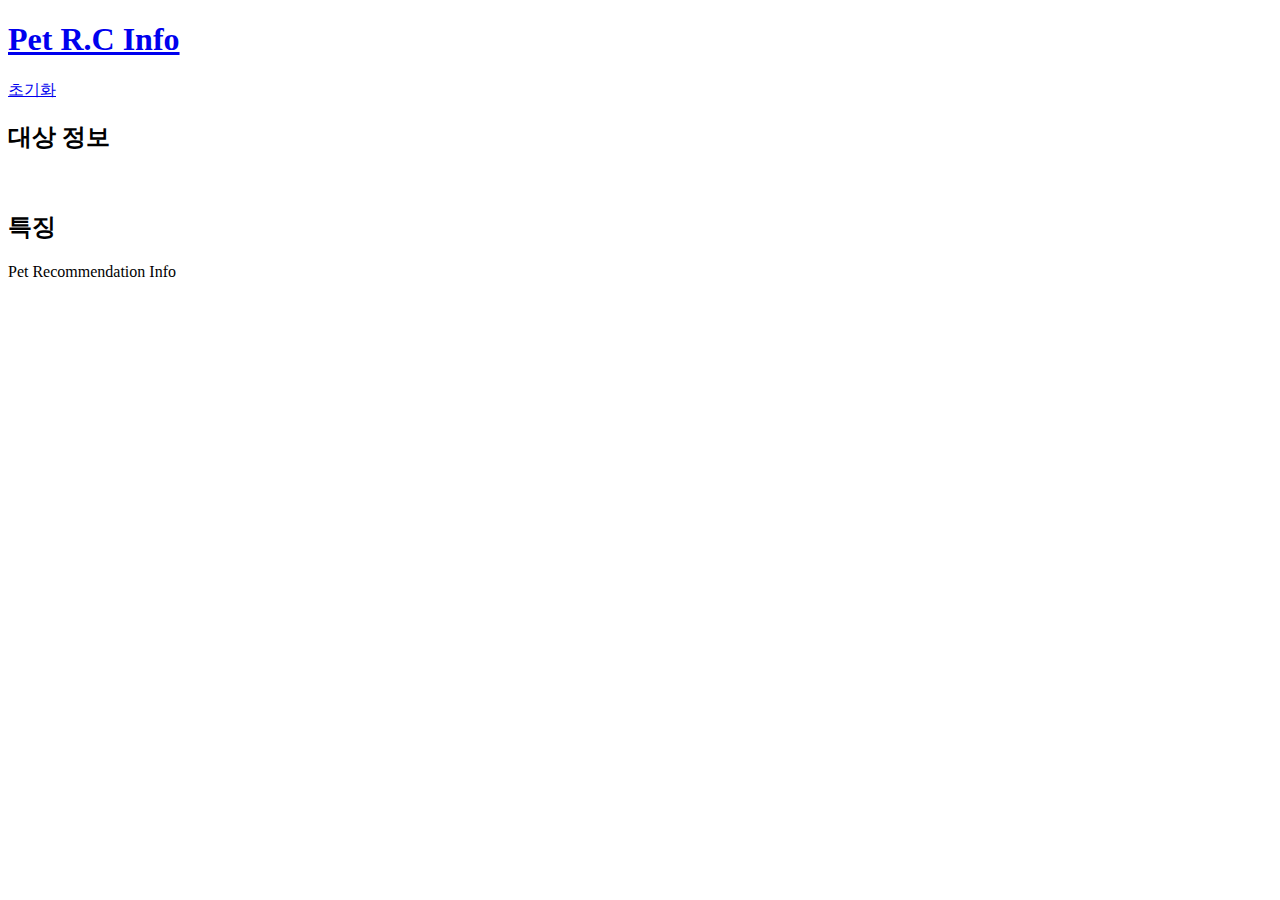
==== nextpage.html @ 024f09aa "Add files via upload" ====
<!DOCTYPE html>
<html lang="en">
<head>
  <meta charset="UTF-8">
  <meta name="viewport" content="width=device-width, initial-scale=1.0">
  <title>대상 정보</title>
  <link rel="stylesheet" href="./css/common.css">
  <link rel="stylesheet" href="./css/nextpage.css">
  
</head>
<body>
  <header class="layout-header">
    <h1>
      <a href="./index.html">Pet R.C Info</a>
    </h1>
    <div>
      <a href="./index.html">초기화</a>
    </div>
  </header>
  <main class="chat">
    <h2 class="main-title">대상 정보</h2>
    <br>
    
    <div class="answer-contanier">
      <div class="chat-container">
        <div class="chat-screen">
          <h2 class="sub-title">특징</h2>
                <p>11</p>
        </div>
      </div>
    </div>
  </main>
  <footer class="layout-footer">
    Pet Recommendation Info
  </footer>
  
  <script src="./js/nextpage.js"></script>
</body>
</html>
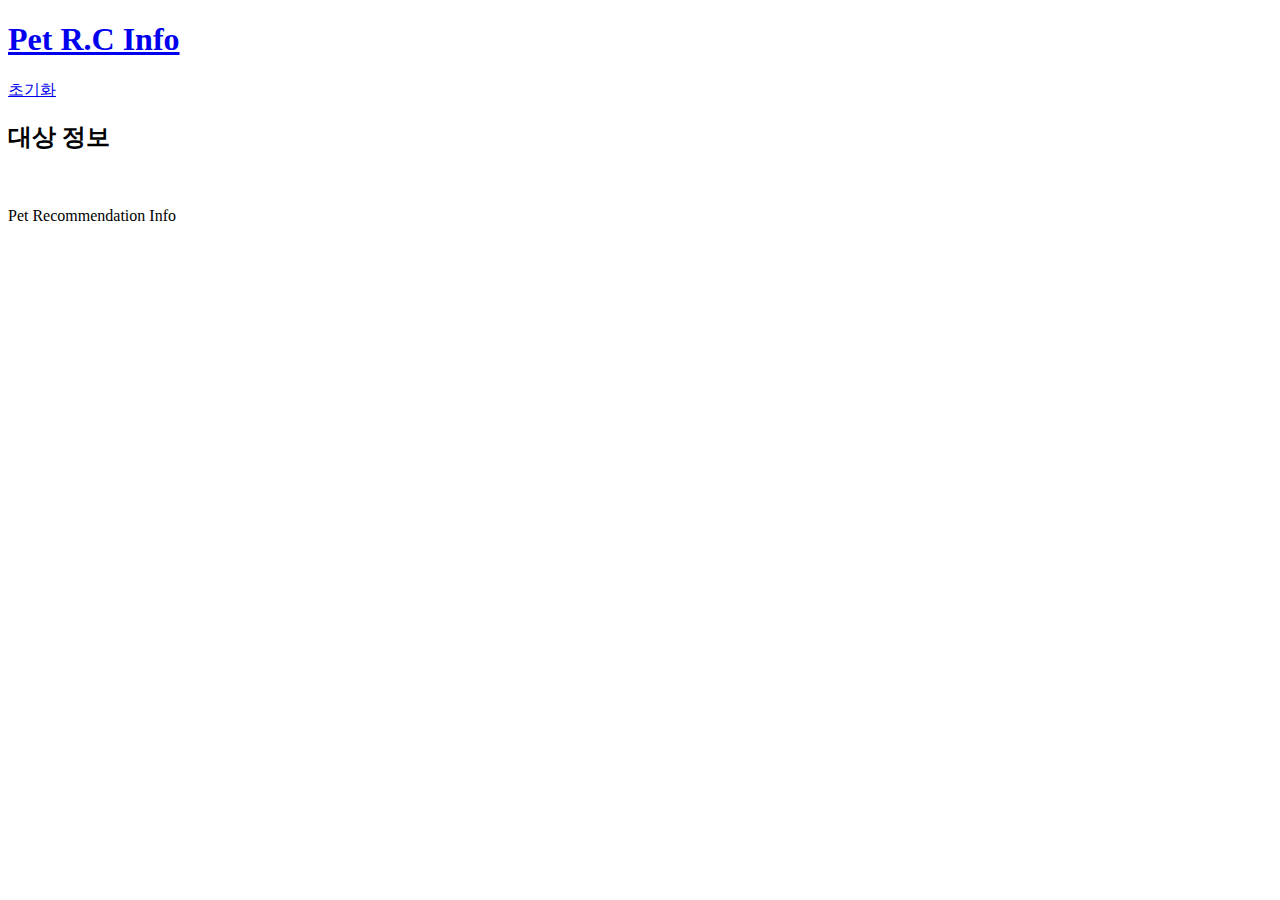
==== commit cb287b24: "Update nextpage.html" ====
--- a/nextpage.html
+++ b/nextpage.html
@@ -24,7 +24,7 @@
     <div class="answer-contanier">
       <div class="chat-container">
         <div class="chat-screen">
-          <h2 class="sub-title">특징</h2>
+          
                 <p>11</p>
         </div>
       </div>
@@ -36,4 +36,4 @@
   
   <script src="./js/nextpage.js"></script>
 </body>
-</html>+</html>
